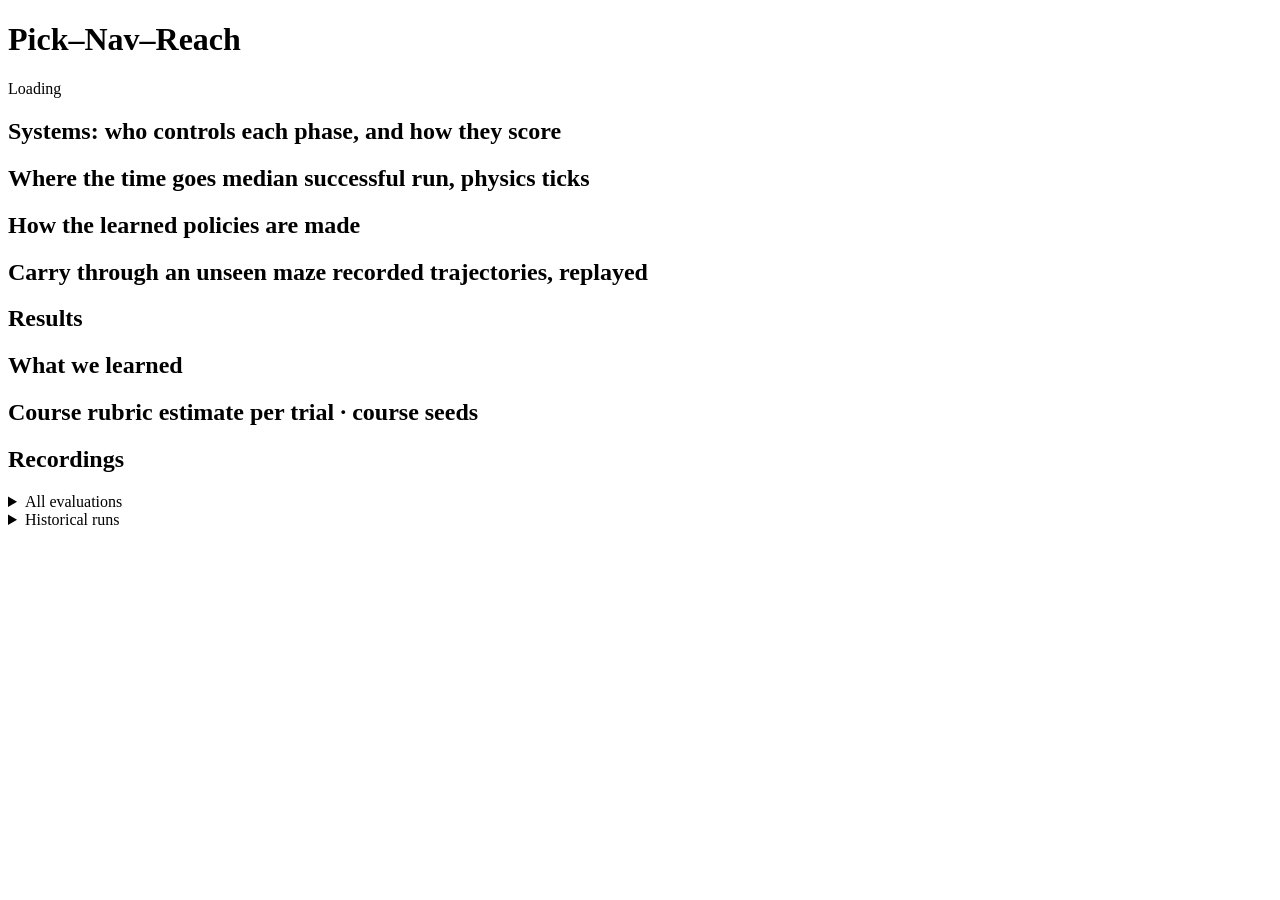
==== dashboard/public/index.html @ d48a6ccd "Redesign dashboard around diagrams Replace text-heavy panels with SVG diagrams drawn from overview.j" ====
<!doctype html>
<html lang="en">
<head>
  <meta charset="utf-8">
  <meta name="viewport" content="width=device-width, initial-scale=1">
  <title>Pick–Nav–Reach · Dashboard</title>
  <link rel="stylesheet" href="/style.css">
</head>
<body>
  <header class="top">
    <div>
      <h1 id="title">Pick–Nav–Reach</h1>
      <p class="meta"><span class="pill" id="phase">Loading</span> <span id="summary"></span></p>
    </div>
    <div class="top-right">
      <div class="resources" id="resources"></div>
      <div class="muted small" id="updated"></div>
    </div>
  </header>

  <main>
    <section class="cards" id="headline"></section>

    <section class="panel">
      <h2>Systems: who controls each phase, and how they score</h2>
      <div id="systems"></div>
    </section>

    <section class="panel">
      <h2>Where the time goes <span class="muted small">median successful run, physics ticks</span></h2>
      <div id="timeline"></div>
    </section>

    <section class="panel">
      <h2>How the learned policies are made</h2>
      <div id="imitation"></div>
    </section>

    <section class="panel">
      <h2>Carry through an unseen maze <span class="muted small">recorded trajectories, replayed</span></h2>
      <div class="maze-row">
        <div id="maze" class="maze-box"></div>
        <div id="slip" class="slip-box"></div>
      </div>
    </section>

    <section class="panel">
      <h2>Results</h2>
      <div class="figs" id="results"></div>
    </section>

    <section class="panel">
      <h2>What we learned</h2>
      <div class="figs" id="findings"></div>
    </section>

    <section class="panel">
      <h2>Course rubric estimate <span class="muted small">per trial · course seeds</span></h2>
      <div id="rubric"></div>
    </section>

    <section class="panel" id="active-panel" hidden>
      <h2>Running now</h2>
      <div id="active"></div>
    </section>

    <section class="panel">
      <h2>Recordings</h2>
      <div id="recordings"></div>
    </section>

    <section class="panel">
      <details>
        <summary>All evaluations</summary>
        <div class="scroll"><table id="evaluations"></table></div>
      </details>
      <details>
        <summary>Historical runs <span id="history-count"></span></summary>
        <div class="scroll"><table id="history"></table></div>
      </details>
      <nav class="docs" id="documents"></nav>
    </section>
  </main>
  <script src="/app.js"></script>
</body>
</html>
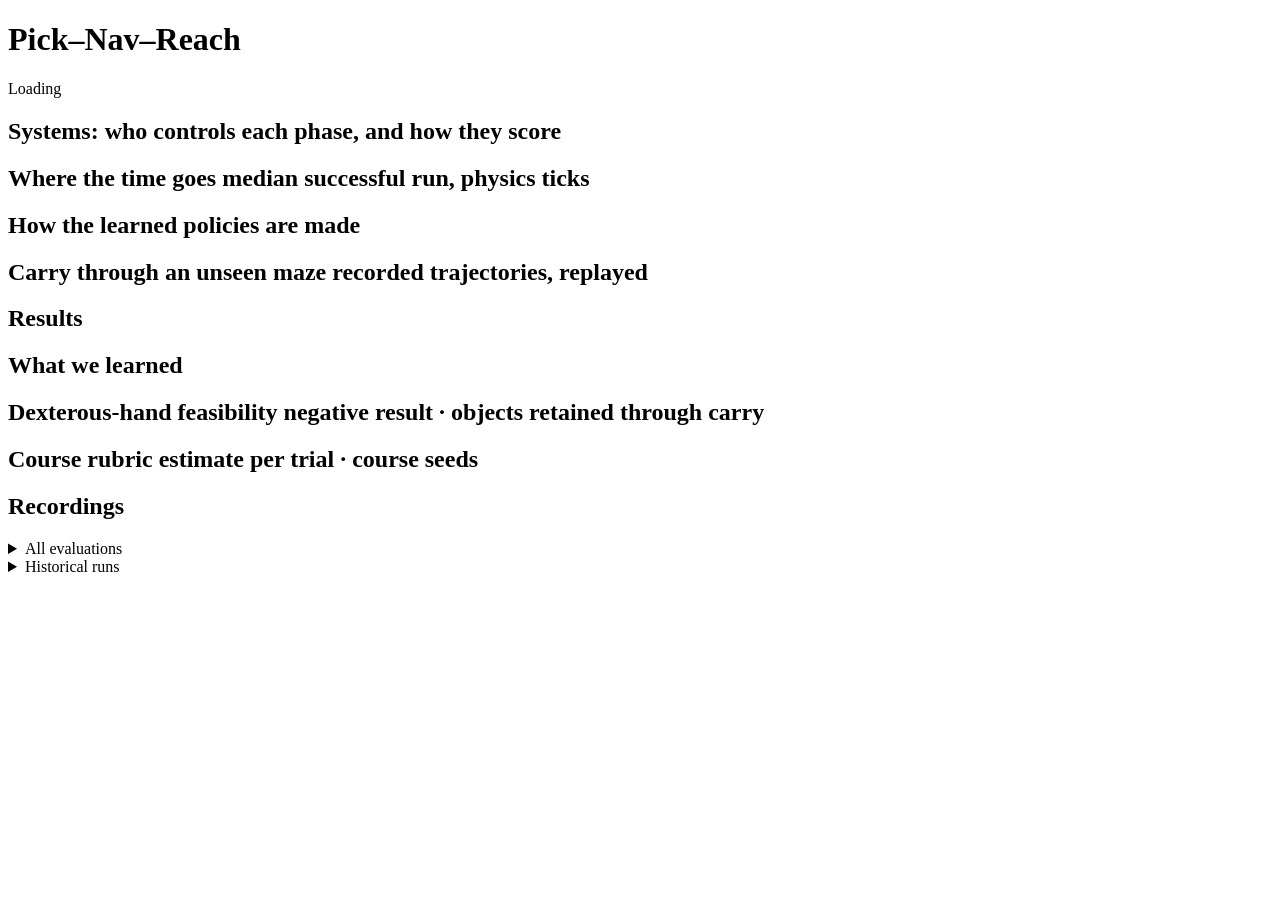
==== commit 3e073792: "Show dexterous-hand negative result on the dashboard and in project state Co-Authored-By: Claude Opu" ====
--- a/dashboard/public/index.html
+++ b/dashboard/public/index.html
@@ -55,6 +55,11 @@
     </section>
 
     <section class="panel">
+      <h2>Dexterous-hand feasibility <span class="muted small">negative result · objects retained through carry</span></h2>
+      <div class="hand-row" id="hand"></div>
+    </section>
+
+    <section class="panel">
       <h2>Course rubric estimate <span class="muted small">per trial · course seeds</span></h2>
       <div id="rubric"></div>
     </section>
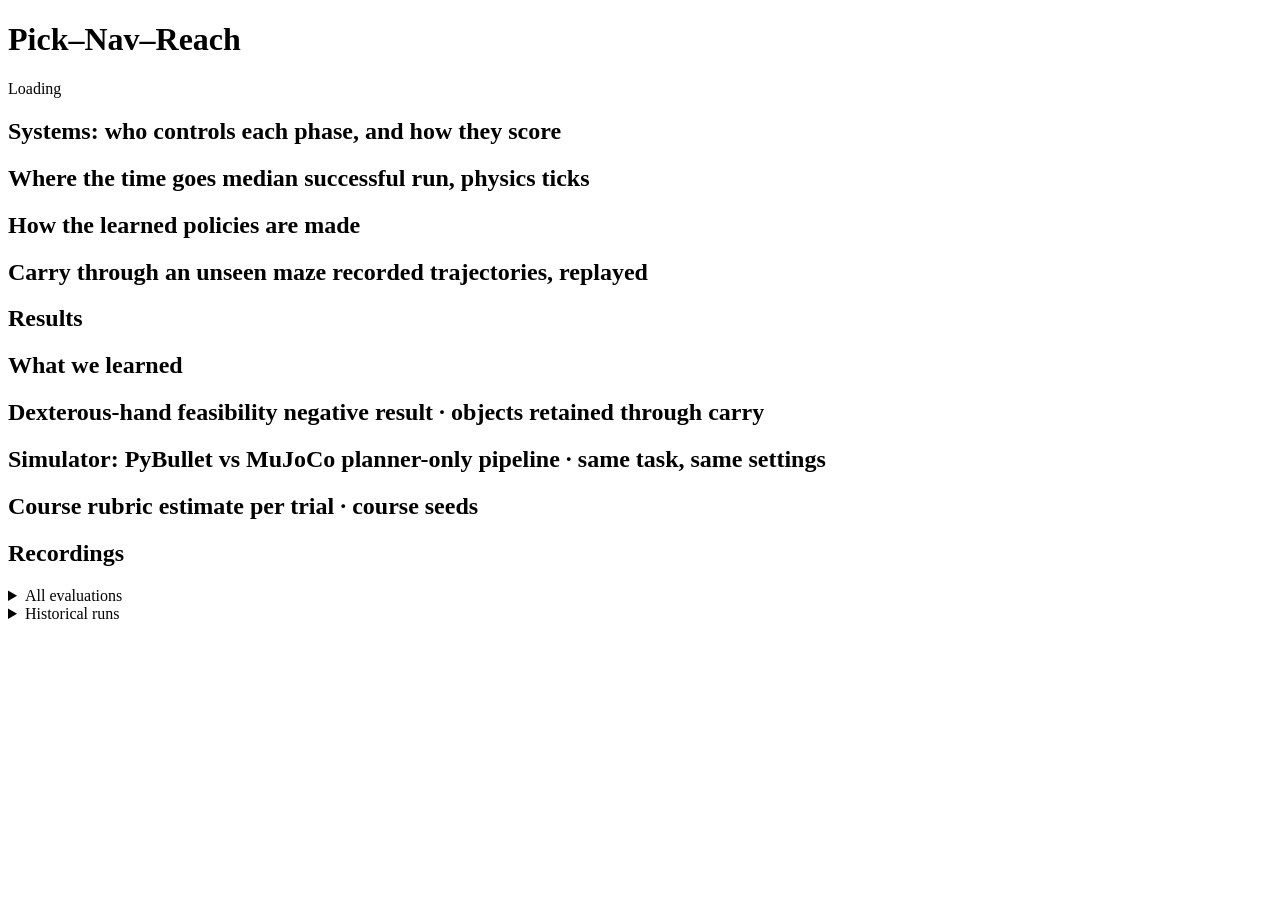
==== commit dac7191b: "Document the MuJoCo replication and compare simulators on the dashboard Co-Authored-By: Claude Opus " ====
--- a/dashboard/public/index.html
+++ b/dashboard/public/index.html
@@ -60,6 +60,11 @@
     </section>
 
     <section class="panel">
+      <h2>Simulator: PyBullet vs MuJoCo <span class="muted small">planner-only pipeline · same task, same settings</span></h2>
+      <div class="hand-row" id="backends"></div>
+    </section>
+
+    <section class="panel">
       <h2>Course rubric estimate <span class="muted small">per trial · course seeds</span></h2>
       <div id="rubric"></div>
     </section>
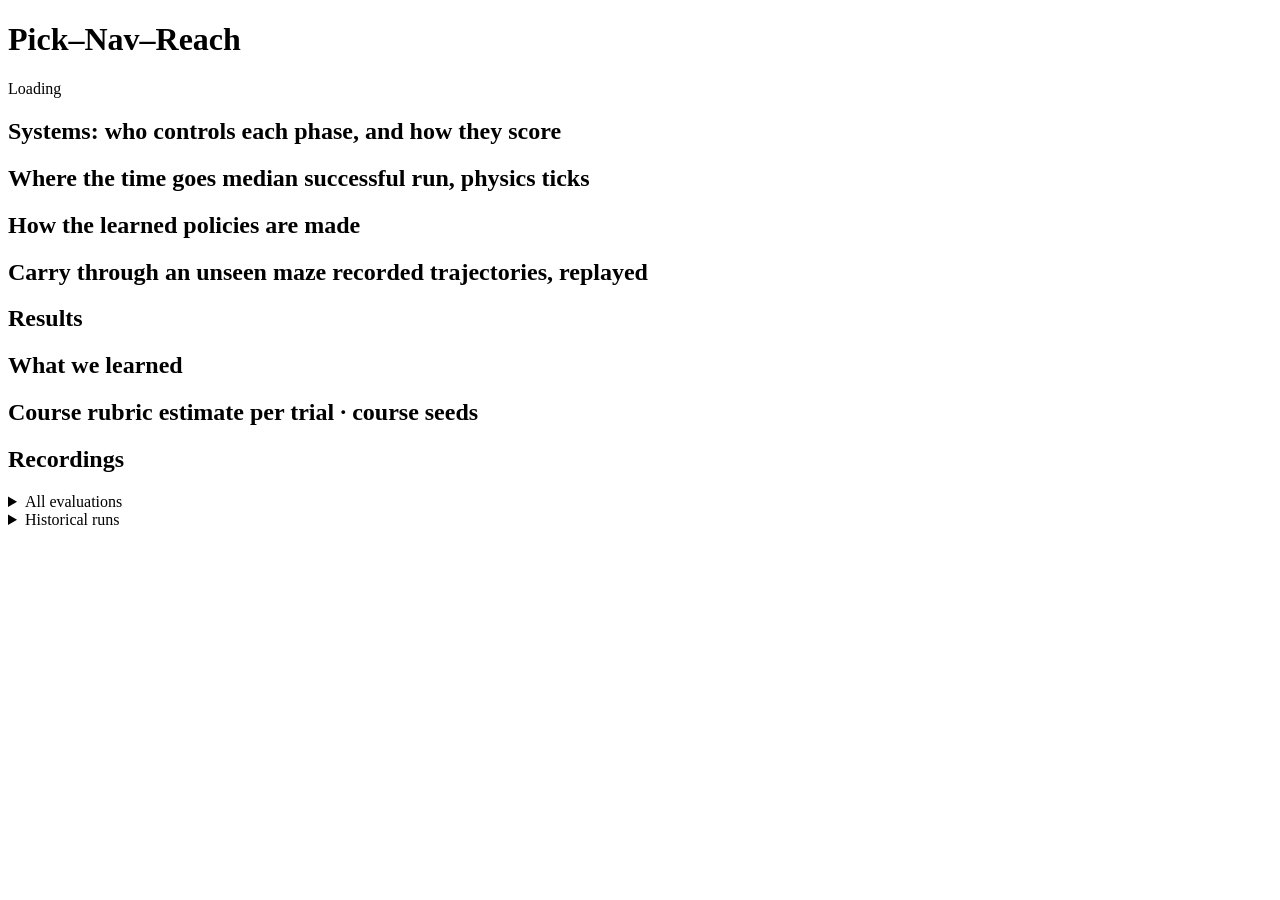
==== commit 0af9613c: "Retrain and evaluate every system in MuJoCo; move docs and dashboard to MuJoCo scripts/train_mujoco." ====
--- a/dashboard/public/index.html
+++ b/dashboard/public/index.html
@@ -55,16 +55,6 @@
     </section>
 
     <section class="panel">
-      <h2>Dexterous-hand feasibility <span class="muted small">negative result · objects retained through carry</span></h2>
-      <div class="hand-row" id="hand"></div>
-    </section>
-
-    <section class="panel">
-      <h2>Simulator: PyBullet vs MuJoCo <span class="muted small">planner-only pipeline · same task, same settings</span></h2>
-      <div class="hand-row" id="backends"></div>
-    </section>
-
-    <section class="panel">
       <h2>Course rubric estimate <span class="muted small">per trial · course seeds</span></h2>
       <div id="rubric"></div>
     </section>
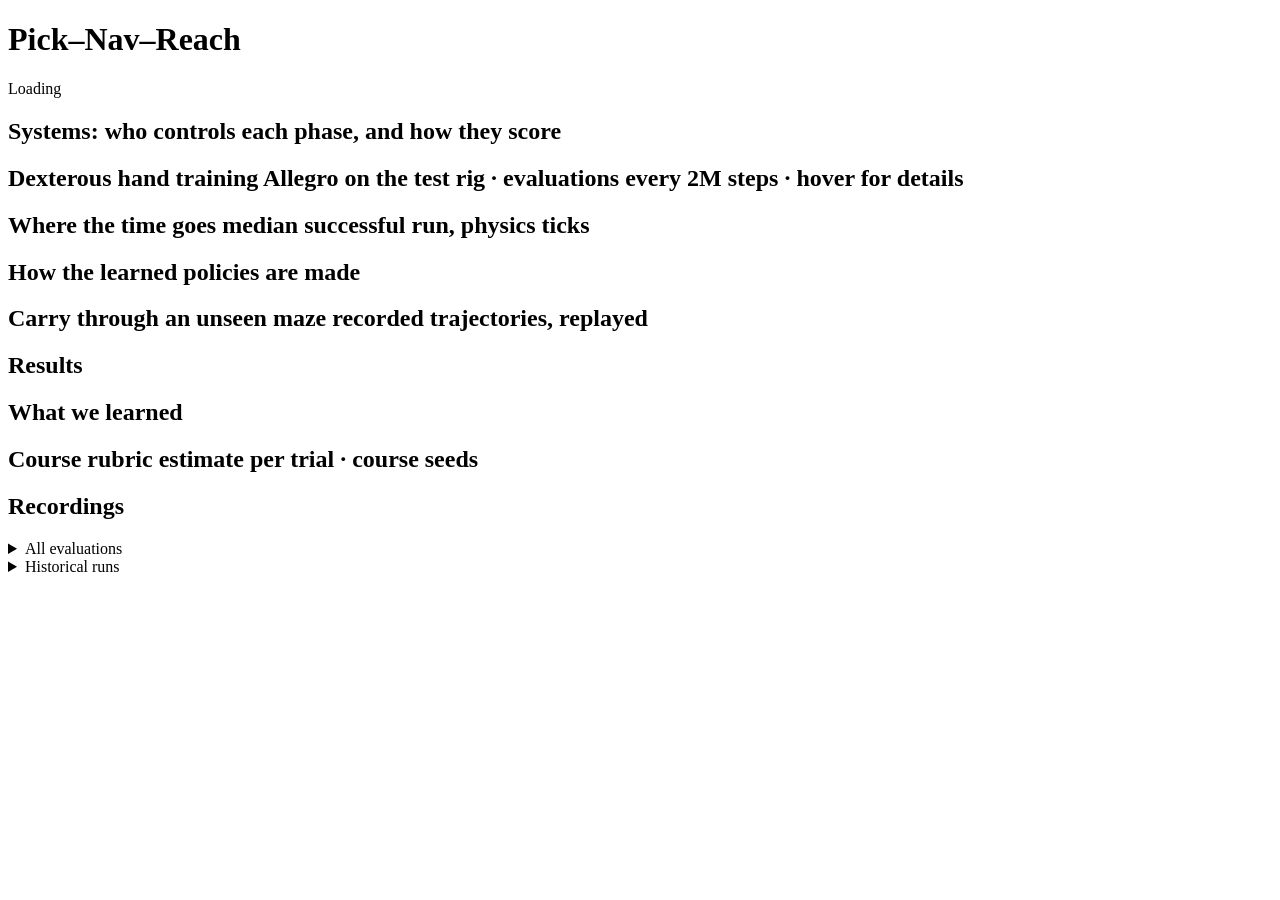
==== commit 8e05ea87: "Dashboard: hand training curves and realistic-physics results; scripted hand teacher The dashboard g" ====
--- a/dashboard/public/index.html
+++ b/dashboard/public/index.html
@@ -24,6 +24,11 @@
     <section class="panel">
       <h2>Systems: who controls each phase, and how they score</h2>
       <div id="systems"></div>
+    </section>
+
+    <section class="panel">
+      <h2>Dexterous hand training <span class="muted small">Allegro on the test rig · evaluations every 2M steps · hover for details</span></h2>
+      <div class="train-grid" id="training"></div>
     </section>
 
     <section class="panel">
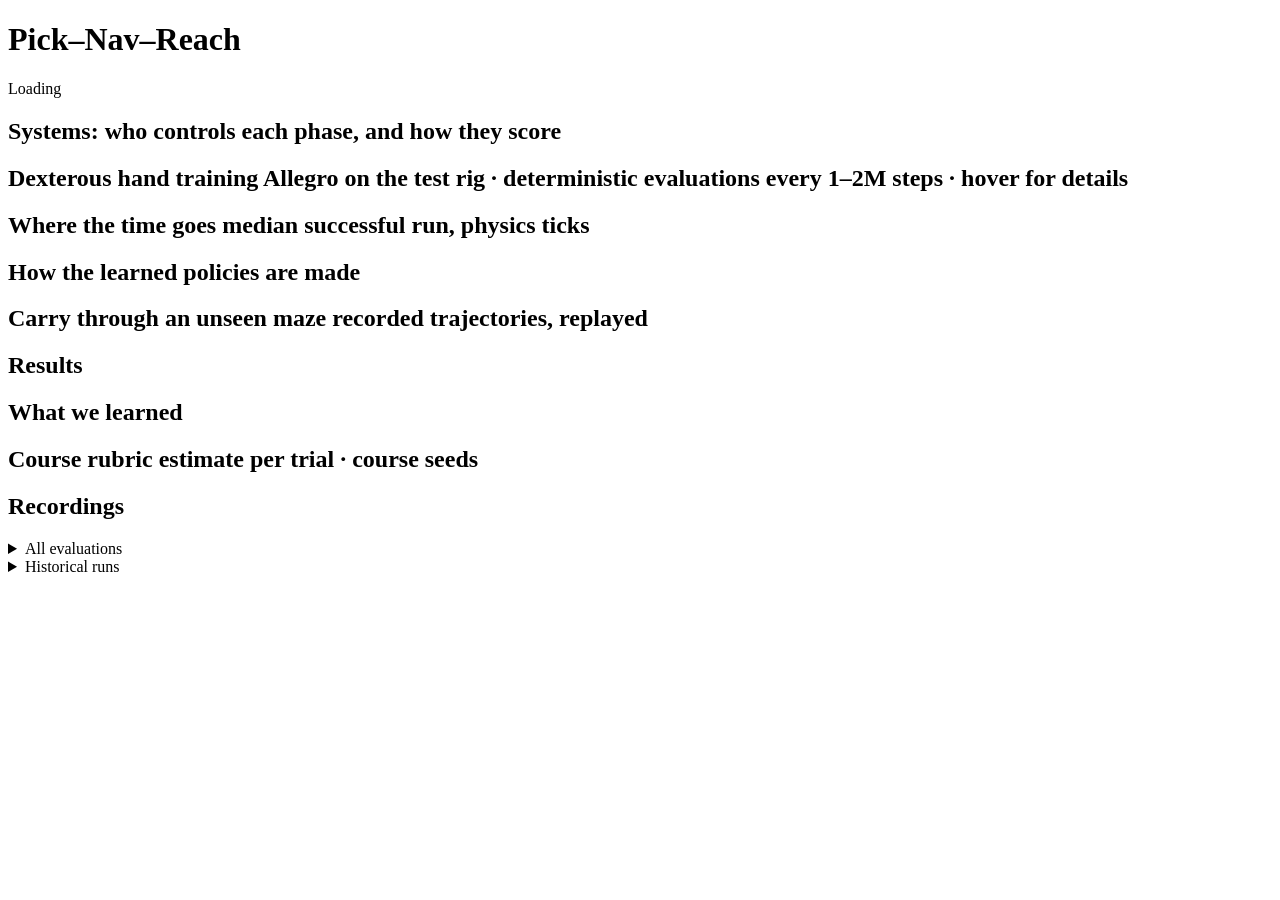
==== commit 898f53f4: "Hand milestone: imitation + RL lifts and carries at 97%; hand videos on the dashboard hand_r_bc03 (t" ====
--- a/dashboard/public/index.html
+++ b/dashboard/public/index.html
@@ -27,7 +27,7 @@
     </section>
 
     <section class="panel">
-      <h2>Dexterous hand training <span class="muted small">Allegro on the test rig · evaluations every 2M steps · hover for details</span></h2>
+      <h2>Dexterous hand training <span class="muted small">Allegro on the test rig · deterministic evaluations every 1–2M steps · hover for details</span></h2>
       <div class="train-grid" id="training"></div>
     </section>
 
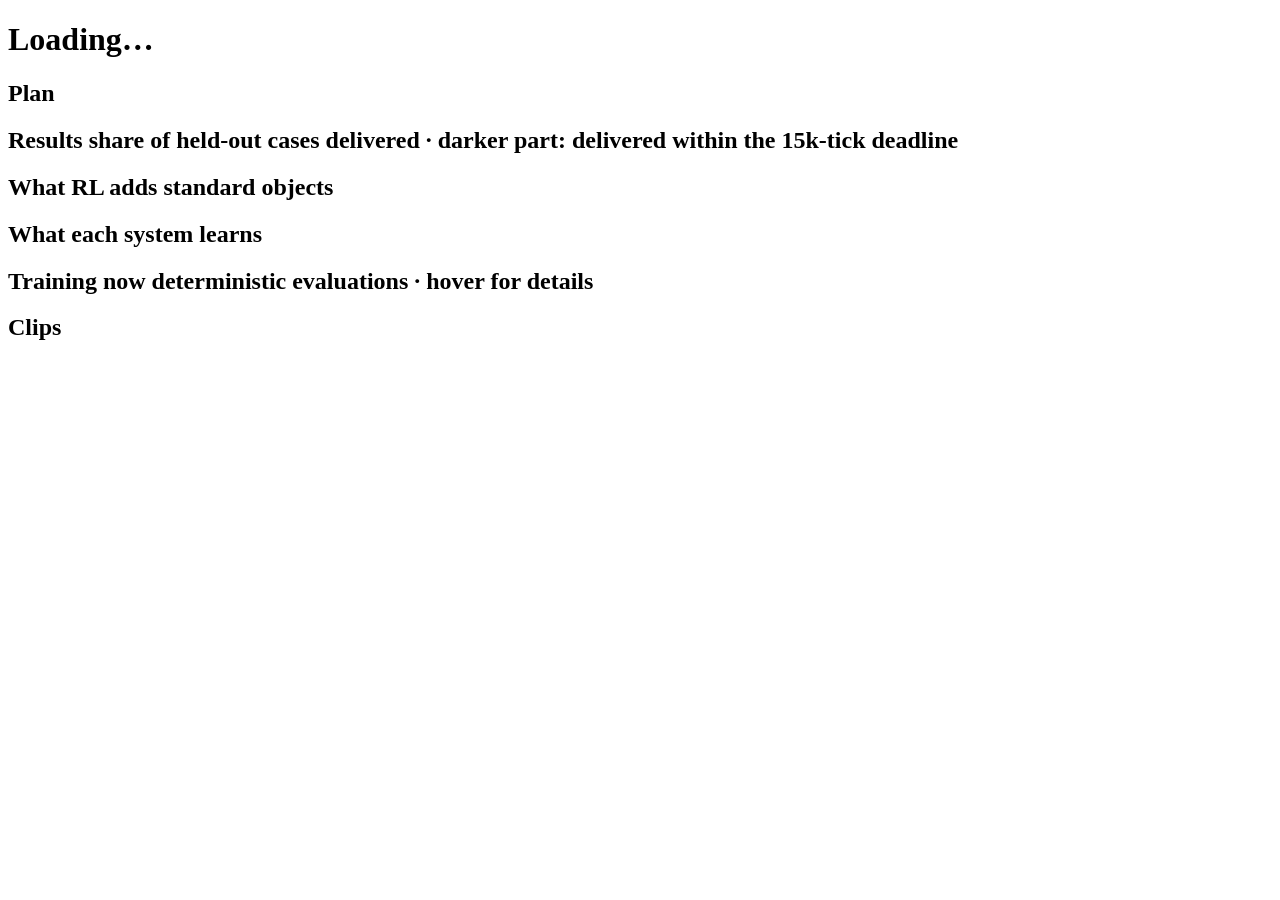
==== commit 64f1c729: "Refocus the project: where RL adds value, by end-effector complexity - docs/project_spec.md (old spe" ====
--- a/dashboard/public/index.html
+++ b/dashboard/public/index.html
@@ -3,14 +3,15 @@
 <head>
   <meta charset="utf-8">
   <meta name="viewport" content="width=device-width, initial-scale=1">
-  <title>Pick–Nav–Reach · Dashboard</title>
+  <title>RL in Mobile Manipulation</title>
   <link rel="stylesheet" href="/style.css">
 </head>
 <body>
   <header class="top">
     <div>
-      <h1 id="title">Pick–Nav–Reach</h1>
-      <p class="meta"><span class="pill" id="phase">Loading</span> <span id="summary"></span></p>
+      <h1 id="title">Loading…</h1>
+      <p class="question" id="question"></p>
+      <p class="muted small" id="protocol"></p>
     </div>
     <div class="top-right">
       <div class="resources" id="resources"></div>
@@ -19,73 +20,43 @@
   </header>
 
   <main>
-    <section class="cards" id="headline"></section>
-
     <section class="panel">
-      <h2>Systems: who controls each phase, and how they score</h2>
-      <div id="systems"></div>
+      <h2>Plan</h2>
+      <ol class="plan" id="plan"></ol>
     </section>
 
     <section class="panel">
-      <h2>Dexterous hand training <span class="muted small">Allegro on the test rig · deterministic evaluations every 1–2M steps · hover for details</span></h2>
+      <h2>Results <span class="hint">share of held-out cases delivered · darker part: delivered within the 15k-tick deadline</span></h2>
+      <div class="matrices" id="matrix"></div>
+    </section>
+
+    <div class="row2">
+      <section class="panel">
+        <h2>What RL adds <span class="hint">standard objects</span></h2>
+        <div id="added"></div>
+      </section>
+      <section class="panel">
+        <h2>What each system learns</h2>
+        <div id="pipeline"></div>
+      </section>
+    </div>
+
+    <section class="panel">
+      <h2>Training now <span class="hint">deterministic evaluations · hover for details</span></h2>
       <div class="train-grid" id="training"></div>
     </section>
 
     <section class="panel">
-      <h2>Where the time goes <span class="muted small">median successful run, physics ticks</span></h2>
-      <div id="timeline"></div>
-    </section>
-
-    <section class="panel">
-      <h2>How the learned policies are made</h2>
-      <div id="imitation"></div>
-    </section>
-
-    <section class="panel">
-      <h2>Carry through an unseen maze <span class="muted small">recorded trajectories, replayed</span></h2>
-      <div class="maze-row">
-        <div id="maze" class="maze-box"></div>
-        <div id="slip" class="slip-box"></div>
-      </div>
-    </section>
-
-    <section class="panel">
-      <h2>Results</h2>
-      <div class="figs" id="results"></div>
-    </section>
-
-    <section class="panel">
-      <h2>What we learned</h2>
-      <div class="figs" id="findings"></div>
-    </section>
-
-    <section class="panel">
-      <h2>Course rubric estimate <span class="muted small">per trial · course seeds</span></h2>
-      <div id="rubric"></div>
-    </section>
-
-    <section class="panel" id="active-panel" hidden>
-      <h2>Running now</h2>
-      <div id="active"></div>
-    </section>
-
-    <section class="panel">
-      <h2>Recordings</h2>
+      <h2>Clips</h2>
       <div id="recordings"></div>
     </section>
 
-    <section class="panel">
-      <details>
-        <summary>All evaluations</summary>
-        <div class="scroll"><table id="evaluations"></table></div>
-      </details>
-      <details>
-        <summary>Historical runs <span id="history-count"></span></summary>
-        <div class="scroll"><table id="history"></table></div>
-      </details>
+    <footer class="foot">
       <nav class="docs" id="documents"></nav>
-    </section>
+      <div id="active"></div>
+    </footer>
   </main>
+  <div class="tip" id="tip" hidden></div>
   <script src="/app.js"></script>
 </body>
 </html>
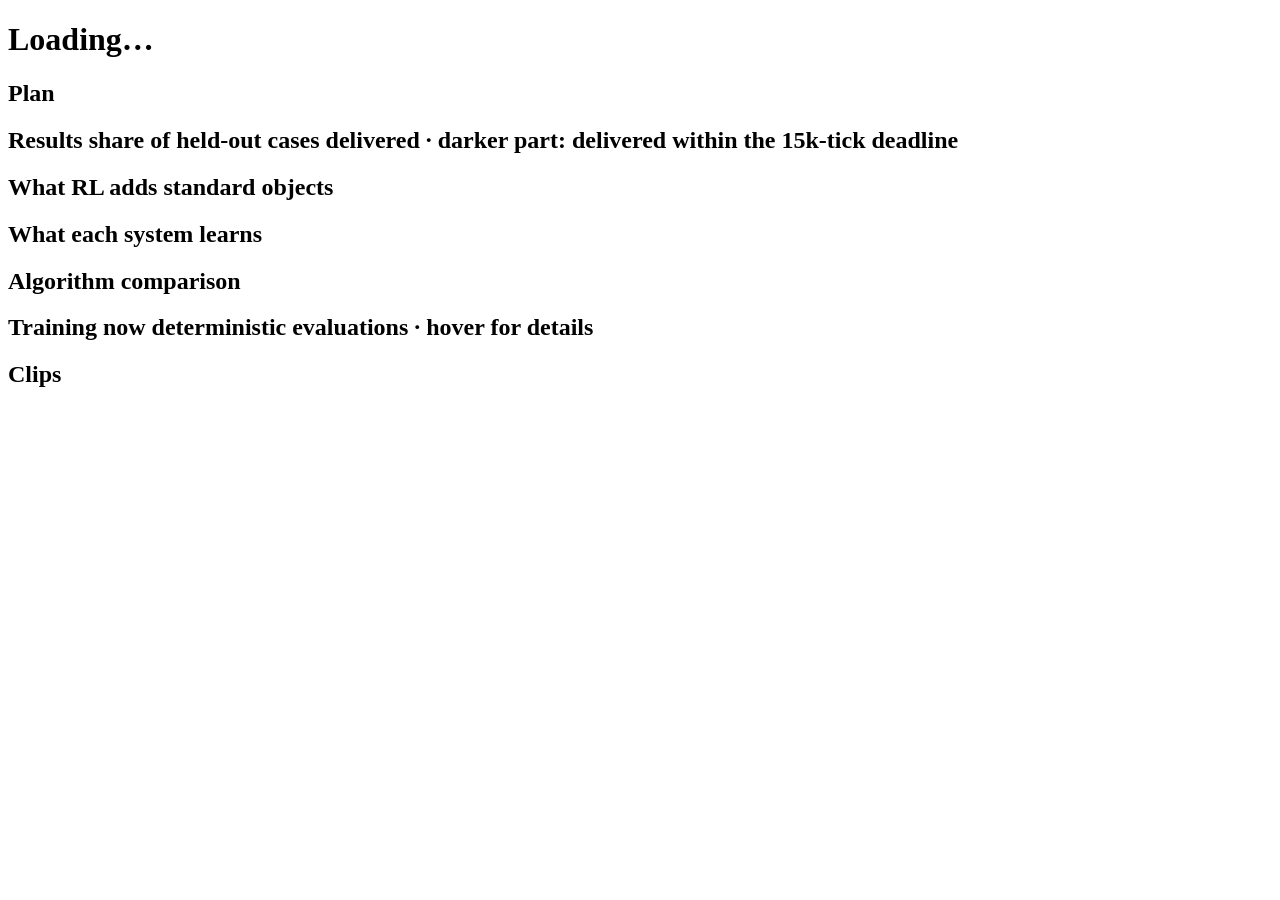
==== commit 2e9b695b: "Dashboard: PPO vs RLPD learning curves per seed (by environment steps and wall-clock hours) Co-Autho" ====
--- a/dashboard/public/index.html
+++ b/dashboard/public/index.html
@@ -42,6 +42,11 @@
     </div>
 
     <section class="panel">
+      <h2>Algorithm comparison <span class="hint" id="comparison-label"></span></h2>
+      <div class="row2 inner" id="comparison"></div>
+    </section>
+
+    <section class="panel">
       <h2>Training now <span class="hint">deterministic evaluations · hover for details</span></h2>
       <div class="train-grid" id="training"></div>
     </section>
